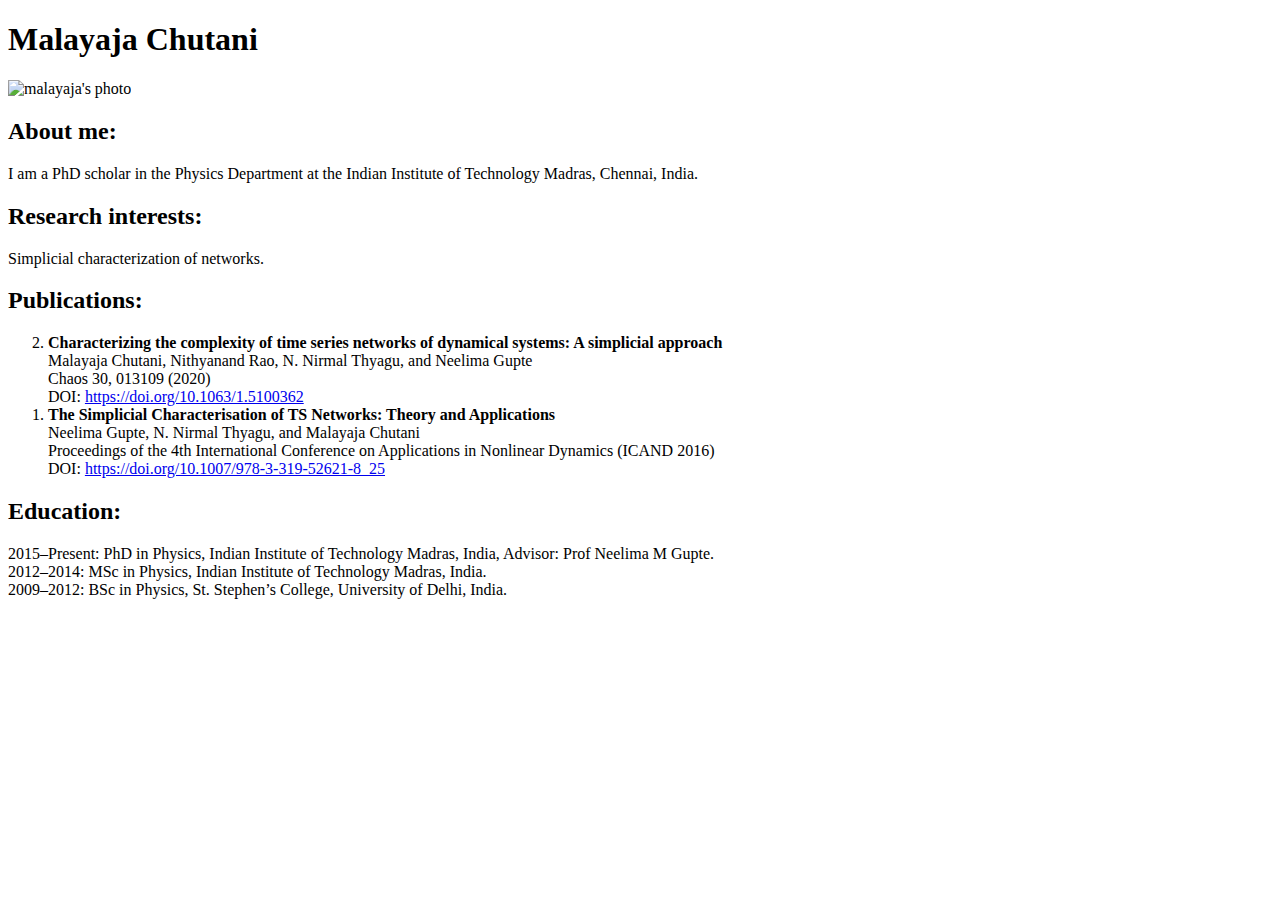
==== index.html @ 7b7f57bf "Update index.html" ====
<!DOCTYPE html>
<html lang="en">
<head>
	<meta charset="UTF-8">
	<meta name="viewport" content="width=device-widtth, initial-scale=1.0">
	<meta http-equiv="X-UA-Compatible" content="ie=edge">
	<title>Malayaja Chutani</title>
	<style>
		body {
			background-color:white;
			color:black;
			text-align:left;
		}
	</style>
	<body>
		<h1>Malayaja Chutani</h1>
		<img src="MyImages/Malayaja_byPJC_3.jpg" alt="malayaja's photo" width="200">
		
		<h2>About me:</h2>
		I am a PhD scholar in the Physics Department at the Indian Institute of Technology Madras, Chennai, India.
		
		<h2>Research interests:</h2>
		Simplicial characterization of networks.
		
		<h2>Publications:</h2>
		<ol reversed>
			<li>
				<b>Characterizing the complexity of time series networks of dynamical systems: A simplicial approach</b><br>
				Malayaja Chutani, Nithyanand Rao, N. Nirmal Thyagu, and Neelima Gupte<br>
				Chaos 30, 013109 (2020)<br>
				DOI: <a href="https://doi.org/10.1063/1.5100362" target="_blank">https://doi.org/10.1063/1.5100362</a>
			</li>
			<li>
				<b>The Simplicial Characterisation of TS Networks: Theory and Applications</b><br>
				Neelima Gupte, N. Nirmal Thyagu, and Malayaja Chutani<br>
				Proceedings of the 4th International Conference on Applications in Nonlinear Dynamics (ICAND 2016)<br>
				DOI: <a href="https://doi.org/10.1007/978-3-319-52621-8_25" target="_blank">https://doi.org/10.1007/978-3-319-52621-8_25</a>
			</li>
		</ol>
		
		<h2>Education:</h2>
		2015–Present: PhD in Physics, Indian Institute of Technology Madras, India, Advisor: Prof Neelima M Gupte.<br>
		2012–2014: MSc in Physics, Indian Institute of Technology Madras, India.<br>
		2009–2012: BSc in Physics, St. Stephen’s College, University of Delhi, India.<br>

	</body>
</html>
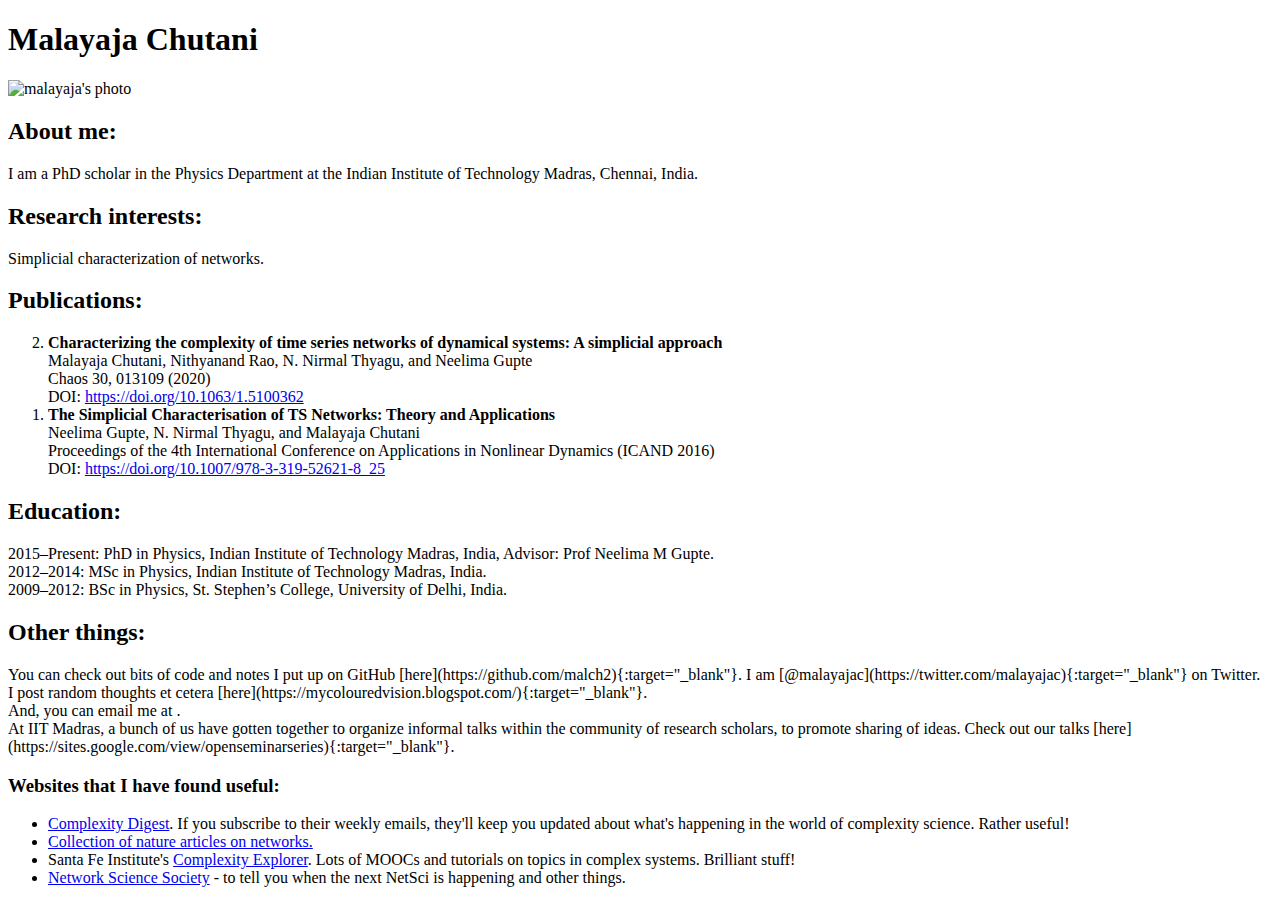
==== commit 15acb3a9: "Update index.html" ====
--- a/index.html
+++ b/index.html
@@ -42,6 +42,34 @@
 		2015–Present: PhD in Physics, Indian Institute of Technology Madras, India, Advisor: Prof Neelima M Gupte.<br>
 		2012–2014: MSc in Physics, Indian Institute of Technology Madras, India.<br>
 		2009–2012: BSc in Physics, St. Stephen’s College, University of Delhi, India.<br>
+		
+		<h2>Other things:</h2>
+		You can check out bits of code and notes I put up on GitHub [here](https://github.com/malch2){:target="_blank"}.
+
+		I am [@malayajac](https://twitter.com/malayajac){:target="_blank"} on Twitter.<br>
+		I post random thoughts et cetera [here](https://mycolouredvision.blogspot.com/){:target="_blank"}.<br>
+		And, you can email me at <malayajac2@gmail.com>.<br>
+
+		At IIT Madras, a bunch of us have gotten together to organize informal talks within the community of research scholars, to promote sharing of ideas. Check out our talks [here](https://sites.google.com/view/openseminarseries){:target="_blank"}.
+
+
+		<h3>Websites that I have found useful:</h3>
+		<ul>
+			<li>
+				<a href="https://comdig.unam.mx/" target="_blank">Complexity Digest</a>.
+				If you subscribe to their weekly emails, they'll keep you updated about what's happening in the world of complexity science. Rather useful!
+			</li>
+			<li>
+				<a href="https://www.nature.com/collections/adajhgjece" target="_blank">Collection of nature articles on networks.</a>
+			</li>
+			<li>
+				Santa Fe Institute's <a href="https://www.complexityexplorer.org/" target="_blank">Complexity Explorer</a>.
+				Lots of MOOCs and tutorials on topics in complex systems. Brilliant stuff!
+			</li>
+			<li>
+				<a href="https://netscisociety.net/home" target="_blank">Network Science Society</a> - to tell you when the next NetSci is happening and other things.
+			</li>
+		</ul>
 
 	</body>
 </html>
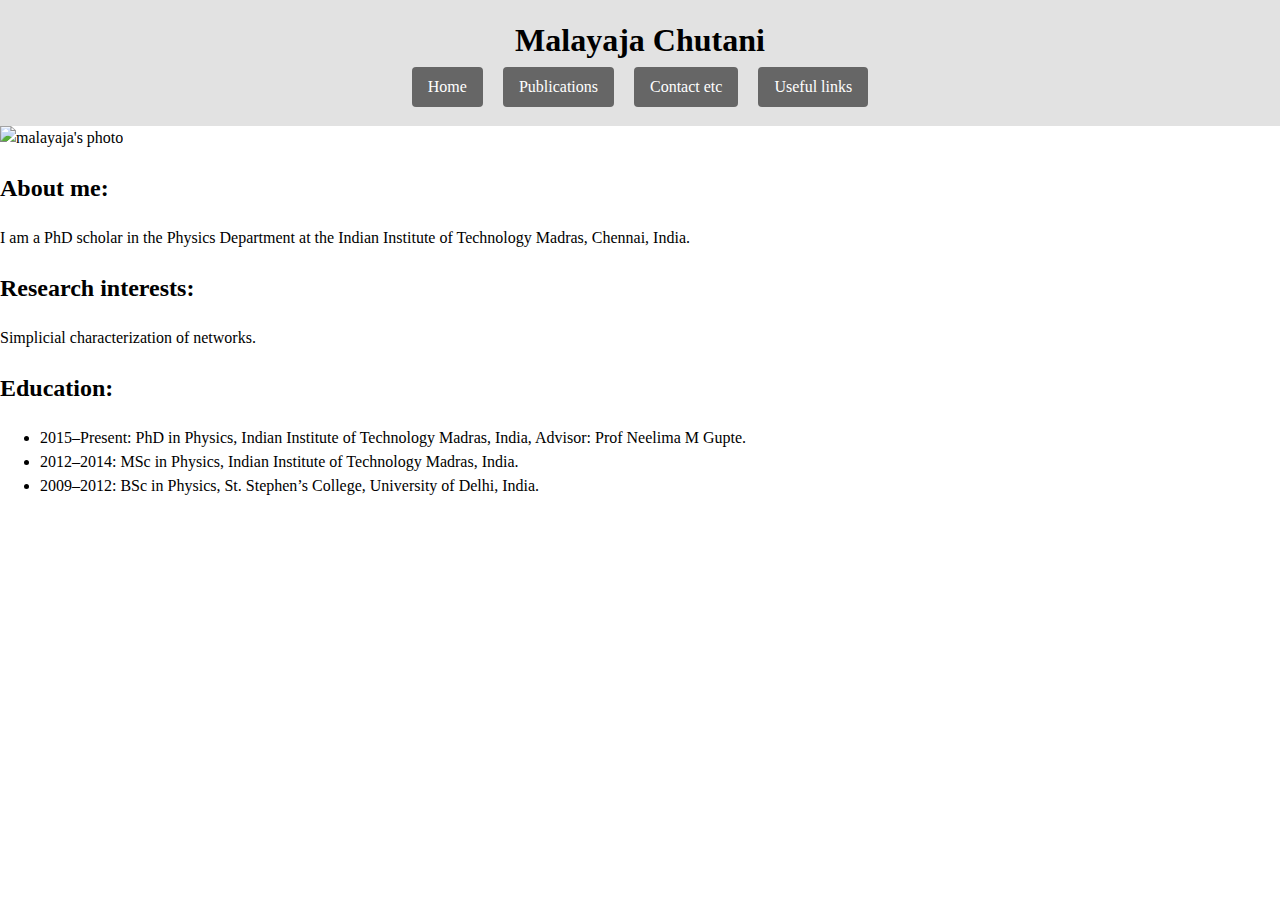
==== commit 8075ed40: "personal website bare-bones" ====
--- a/index.html
+++ b/index.html
@@ -1,75 +1,45 @@
 <!DOCTYPE html>
-<html lang="en">
+<html>
+<!-- -->
 <head>
 	<meta charset="UTF-8">
-	<meta name="viewport" content="width=device-widtth, initial-scale=1.0">
-	<meta http-equiv="X-UA-Compatible" content="ie=edge">
+	<meta name="description" content="malayaja">
+	<!--I don't know what eactly this meta name thing is.-->
 	<title>Malayaja Chutani</title>
-	<style>
-		body {
-			background-color:white;
-			color:black;
-			text-align:left;
-		}
-	</style>
-	<body>
+</head>
+<!-- -->
+<body>
+	<header>
 		<h1>Malayaja Chutani</h1>
+		<nav>
+			<ul class="nav">
+				<li><a href = "index.html">Home</a></li>
+				<li><a href = "publications.html">Publications</a></li>
+				<li><a href = "contact.html">Contact etc</a></li>
+				<li><a href = "useful_links.html">Useful links</a></li>
+			</ul>
+		</nav>
+		<link href="css/main.css" rel="stylesheet">
+	</header>
+	<!-- -->
+	<main>
 		<img src="MyImages/Malayaja_byPJC_3.jpg" alt="malayaja's photo" width="200">
 		
 		<h2>About me:</h2>
-		I am a PhD scholar in the Physics Department at the Indian Institute of Technology Madras, Chennai, India.
+		<p>I am a PhD scholar in the Physics Department at the Indian Institute of Technology Madras, Chennai, India.</p>
 		
 		<h2>Research interests:</h2>
-		Simplicial characterization of networks.
-		
-		<h2>Publications:</h2>
-		<ol reversed>
-			<li>
-				<b>Characterizing the complexity of time series networks of dynamical systems: A simplicial approach</b><br>
-				Malayaja Chutani, Nithyanand Rao, N. Nirmal Thyagu, and Neelima Gupte<br>
-				Chaos 30, 013109 (2020)<br>
-				DOI: <a href="https://doi.org/10.1063/1.5100362" target="_blank">https://doi.org/10.1063/1.5100362</a>
-			</li>
-			<li>
-				<b>The Simplicial Characterisation of TS Networks: Theory and Applications</b><br>
-				Neelima Gupte, N. Nirmal Thyagu, and Malayaja Chutani<br>
-				Proceedings of the 4th International Conference on Applications in Nonlinear Dynamics (ICAND 2016)<br>
-				DOI: <a href="https://doi.org/10.1007/978-3-319-52621-8_25" target="_blank">https://doi.org/10.1007/978-3-319-52621-8_25</a>
-			</li>
-		</ol>
+		<p>Simplicial characterization of networks.</p>
 		
 		<h2>Education:</h2>
-		2015–Present: PhD in Physics, Indian Institute of Technology Madras, India, Advisor: Prof Neelima M Gupte.<br>
-		2012–2014: MSc in Physics, Indian Institute of Technology Madras, India.<br>
-		2009–2012: BSc in Physics, St. Stephen’s College, University of Delhi, India.<br>
+		<ul>
+			<li>2015–Present: PhD in Physics, Indian Institute of Technology Madras, India, Advisor: Prof Neelima M Gupte.</li>
+			<li>2012–2014: MSc in Physics, Indian Institute of Technology Madras, India.</li>
+			<li>2009–2012: BSc in Physics, St. Stephen’s College, University of Delhi, India.</li>
+		</ul>
 		
-		<h2>Other things:</h2>
-		You can check out bits of code and notes I put up on GitHub [here](https://github.com/malch2){:target="_blank"}.
-
-		I am [@malayajac](https://twitter.com/malayajac){:target="_blank"} on Twitter.<br>
-		I post random thoughts et cetera [here](https://mycolouredvision.blogspot.com/){:target="_blank"}.<br>
-		And, you can email me at <malayajac2@gmail.com>.<br>
-
-		At IIT Madras, a bunch of us have gotten together to organize informal talks within the community of research scholars, to promote sharing of ideas. Check out our talks [here](https://sites.google.com/view/openseminarseries){:target="_blank"}.
-
-
-		<h3>Websites that I have found useful:</h3>
-		<ul>
-			<li>
-				<a href="https://comdig.unam.mx/" target="_blank">Complexity Digest</a>.
-				If you subscribe to their weekly emails, they'll keep you updated about what's happening in the world of complexity science. Rather useful!
-			</li>
-			<li>
-				<a href="https://www.nature.com/collections/adajhgjece" target="_blank">Collection of nature articles on networks.</a>
-			</li>
-			<li>
-				Santa Fe Institute's <a href="https://www.complexityexplorer.org/" target="_blank">Complexity Explorer</a>.
-				Lots of MOOCs and tutorials on topics in complex systems. Brilliant stuff!
-			</li>
-			<li>
-				<a href="https://netscisociety.net/home" target="_blank">Network Science Society</a> - to tell you when the next NetSci is happening and other things.
-			</li>
-		</ul>
-
-	</body>
-</html>
+	</main>
+	<!-- <footer>
+	</footer> -->
+</body>
+</html>--- a/css/main.css
+++ b/css/main.css
@@ -0,0 +1,36 @@
+/*https://www.youtube.com/watch?list=PLWjCJDeWfDdfJ3cSUNe_XiUWGpJj1tEAr&time_continue=59&v=OmfcLL8qGO8&feature=emb_logo*/
+html {
+	font: normal 100%/1.5 Georgia, serif;
+}
+body {
+	margin: 0;
+}
+header {
+	background-color: #e2e2e2;
+	padding: 1em 0;
+}
+h1 {
+	margin: 0;
+	text-align: center;
+}
+.nav {
+	margin: 0;
+	padding: 0;
+	list-style-type: none;
+	text-align: center;
+}
+.nav li {
+	display: inline-block;
+	padding: 0.2em 0.5em;
+}
+.nav a {
+	color: #fff;
+	display: inline-block;
+	padding: 0.5em 1em;
+	background-color: #666;
+	border-radius: 4px;
+	text-decoration: none;
+}
+.nav a:hover {
+	background-color: #000;
+}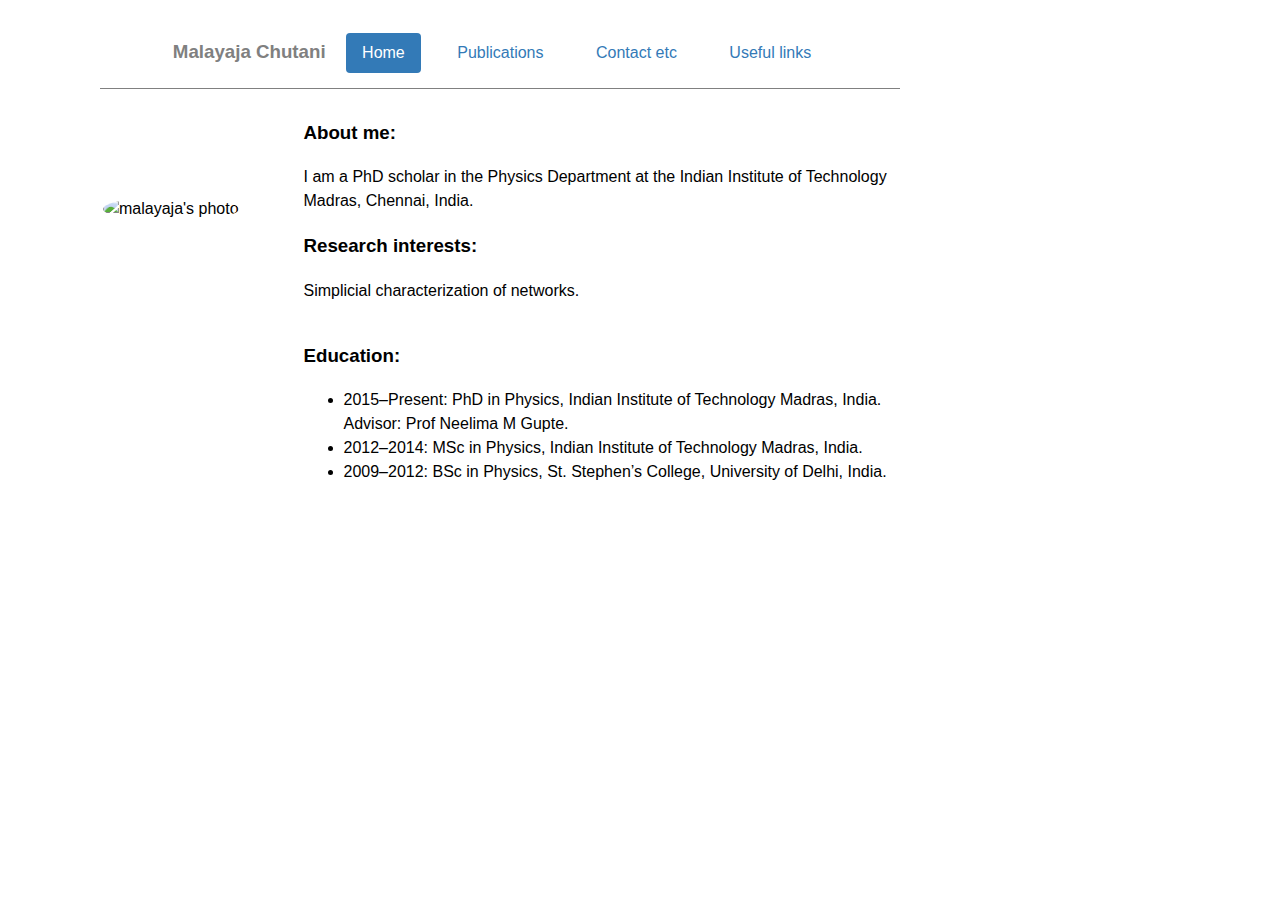
==== commit 30016605: "Update index.html" ====
--- a/index.html
+++ b/index.html
@@ -5,15 +5,15 @@
 	<meta charset="UTF-8">
 	<meta name="description" content="malayaja">
 	<!--I don't know what eactly this meta name thing is.-->
-	<title>Malayaja Chutani</title>
+	<title>Home | Malayaja Chutani</title>
 </head>
 <!-- -->
 <body>
-	<header>
-		<h1>Malayaja Chutani</h1>
+	<header class="my_header">
 		<nav>
 			<ul class="nav">
-				<li><a href = "index.html">Home</a></li>
+				<li><h3 class="header_name">Malayaja Chutani</h3></li>
+				<li><a href = "index.html" style="background-color:#337ab7; color: #fff;">Home</a></li>
 				<li><a href = "publications.html">Publications</a></li>
 				<li><a href = "contact.html">Contact etc</a></li>
 				<li><a href = "useful_links.html">Useful links</a></li>
@@ -21,25 +21,45 @@
 		</nav>
 		<link href="css/main.css" rel="stylesheet">
 	</header>
+	<hr style="height:1px; width:800px; border-width:0;color:gray;background-color:gray;margin-top:-1em;">
 	<!-- -->
 	<main>
-		<img src="MyImages/Malayaja_byPJC_3.jpg" alt="malayaja's photo" width="200">
+		<table class="center">
+			<tr>
+				<td width=25%>
+					<img style="border-radius: 50%;" src="MyImages/Malayaja_byPJC_3.jpg" alt="malayaja's photo" width="150">
+				</td>
+				<td>
+					<h3>About me:</h3>
+					<p>I am a PhD scholar in the Physics Department at the Indian Institute of Technology Madras, Chennai, India.</p>
+					<h3>Research interests:</h3>
+					<p>Simplicial characterization of networks.</p>
+				</td>
+			</tr>
+			<tr>
+				<td></td>
+				<td>
+					<h3>Education:</h3>
+					<ul>
+						<li>2015–Present: PhD in Physics, Indian Institute of Technology Madras, India.<br/>Advisor: Prof Neelima M Gupte.</li>
+						<li>2012–2014: MSc in Physics, Indian Institute of Technology Madras, India.</li>
+						<li>2009–2012: BSc in Physics, St. Stephen’s College, University of Delhi, India.</li>
+					</ul>
+					
+				</td>
+			</tr>
+		</table>
 		
-		<h2>About me:</h2>
-		<p>I am a PhD scholar in the Physics Department at the Indian Institute of Technology Madras, Chennai, India.</p>
 		
-		<h2>Research interests:</h2>
-		<p>Simplicial characterization of networks.</p>
 		
-		<h2>Education:</h2>
-		<ul>
-			<li>2015–Present: PhD in Physics, Indian Institute of Technology Madras, India, Advisor: Prof Neelima M Gupte.</li>
-			<li>2012–2014: MSc in Physics, Indian Institute of Technology Madras, India.</li>
-			<li>2009–2012: BSc in Physics, St. Stephen’s College, University of Delhi, India.</li>
-		</ul>
+		
+		
+		
+		
+		
 		
 	</main>
 	<!-- <footer>
 	</footer> -->
 </body>
-</html>+</html>
--- a/css/main.css
+++ b/css/main.css
@@ -1,36 +1,121 @@
-/*https://www.youtube.com/watch?list=PLWjCJDeWfDdfJ3cSUNe_XiUWGpJj1tEAr&time_continue=59&v=OmfcLL8qGO8&feature=emb_logo*/
 html {
-	font: normal 100%/1.5 Georgia, serif;
+	font: normal 100%/1.5 Arial, Helvetica, sans-serif;
 }
 body {
-	margin: 0;
+	margin-top: 0px;
+	margin-bottom: 0px;
+	margin-left: 100px;
+	margin-right: 100px;
+	max-width: 800px;
+/*	margin: 100px;*/
 }
 header {
-	background-color: #e2e2e2;
+	background-color: #ffffff;
 	padding: 1em 0;
 }
 h1 {
-	margin: 0;
+	margin-left: 0px;
+	text-align: left;
+	size: 1em;
+}
+
+h1.code_snippet_heading {
 	text-align: center;
+	/*background-color: #0f4c5c;*/
+
 }
+
+/*h3 {
+	margin-left: 50px;
+	text-align: center;
+}*/
+
+
+header.my_header {
+	background-color: transparent;
+}
+
+h3.header_name {
+	color: gray;
+}
+
 .nav {
+	background-color: transparent;
 	margin: 0;
 	padding: 0;
 	list-style-type: none;
 	text-align: center;
 }
+
 .nav li {
+	background-color: transparent;
 	display: inline-block;
 	padding: 0.2em 0.5em;
 }
+
 .nav a {
-	color: #fff;
+	background-color: transparent;
+	/*color: #fff;*/
+	color: #337ab7;
 	display: inline-block;
 	padding: 0.5em 1em;
-	background-color: #666;
+	/*background-color: #666;*/
 	border-radius: 4px;
 	text-decoration: none;
 }
+
 .nav a:hover {
-	background-color: #000;
-}+	color: #fff;
+	background-color: #337ab7;
+}
+
+table.center {
+	width: 800px;
+	margin-left: auto;
+	margin-right: auto;
+}
+
+section.snippet {
+	/*background-color: #e0e0eb;*/
+	padding-left: 20px;
+	padding-right: 20px;
+	padding-top: 2px;
+	padding-bottom: 2px;
+	/*border-radius: 1px;*/
+	/*box-shadow: 0px 0px 1px 1px gray;*/
+	/*padding: 15px;*/
+    /*background-color: #fff;*/
+    /*background-color: lightgray;*/
+    background-color: #faf9f9;
+    min-height: 0;
+    -webkit-box-shadow: 0px 0px 12px 1px rgba(87, 87, 87, 0.2);
+	box-shadow: 0px 0px 12px 1px rgba(87, 87, 87, 0.2);
+	/*4px	4px;*/
+}
+
+h3.notebooklink a {
+	color: #000;
+	display: inline-block;
+	text-decoration: none;
+}
+h3.notebooklink a:hover {
+	color: #fff;
+	background-color: #666;
+	display: inline-block;
+	padding-left: 0.2em;
+	padding-right: 0.2em;
+	border-radius: 4px;
+	text-decoration: none;
+}
+
+p.snippet_date {
+	margin-top: -35px;
+	font-size: small;
+	color: gray;
+	text-align: right;
+
+}
+
+/*Notes:*/
+/*Colours: https://coolors.co/*/
+/*https://www.youtube.com/watch?list=PLWjCJDeWfDdfJ3cSUNe_XiUWGpJj1tEAr&time_continue=59&v=OmfcLL8qGO8&feature=emb_logo*/
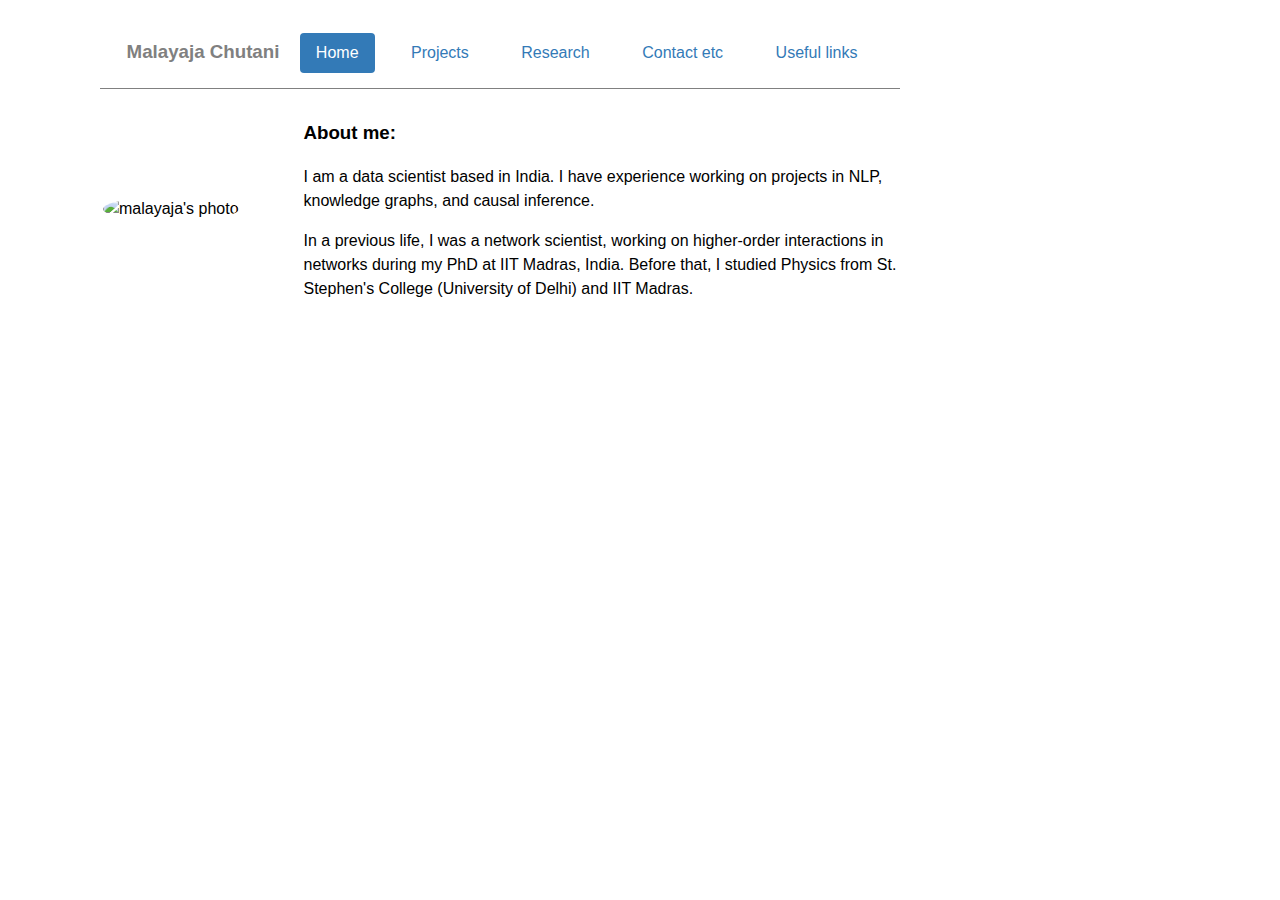
==== commit 461e0606: "update" ====
--- a/index.html
+++ b/index.html
@@ -4,7 +4,7 @@
 <head>
 	<meta charset="UTF-8">
 	<meta name="description" content="malayaja">
-	<!--I don't know what eactly this meta name thing is.-->
+	<!--I don't know what exactly this meta name thing is.-->
 	<title>Home | Malayaja Chutani</title>
 </head>
 <!-- -->
@@ -14,7 +14,8 @@
 			<ul class="nav">
 				<li><h3 class="header_name">Malayaja Chutani</h3></li>
 				<li><a href = "index.html" style="background-color:#337ab7; color: #fff;">Home</a></li>
-				<li><a href = "publications.html">Publications</a></li>
+				<li><a href = "projects.html">Projects</a></li>
+				<li><a href = "research.html">Research</a></li>
 				<li><a href = "contact.html">Contact etc</a></li>
 				<li><a href = "useful_links.html">Useful links</a></li>
 			</ul>
@@ -31,14 +32,16 @@
 				</td>
 				<td>
 					<h3>About me:</h3>
-					<p>I am a PhD scholar in the Physics Department at the Indian Institute of Technology Madras, Chennai, India.</p>
-					<h3>Research interests:</h3>
-					<p>Simplicial characterization of networks.</p>
+					<p>I am a data scientist based in India. I have experience working on projects in NLP, knowledge graphs, and causal inference.</p>
+					<p>In a previous life, I was a network scientist, working on higher-order interactions in networks during my PhD at IIT Madras, India. Before that, I studied Physics from St. Stephen's College (University of Delhi) and IIT Madras.</p>
+
+					<!-- <h3>Research interests:</h3>
+					<p>Simplicial characterization of networks.</p> -->
 				</td>
 			</tr>
 			<tr>
 				<td></td>
-				<td>
+				<!-- <td>
 					<h3>Education:</h3>
 					<ul>
 						<li>2015–Present: PhD in Physics, Indian Institute of Technology Madras, India.<br/>Advisor: Prof Neelima M Gupte.</li>
@@ -46,7 +49,7 @@
 						<li>2009–2012: BSc in Physics, St. Stephen’s College, University of Delhi, India.</li>
 					</ul>
 					
-				</td>
+				</td> -->
 			</tr>
 		</table>
 		
--- a/css/main.css
+++ b/css/main.css
@@ -7,7 +7,7 @@
 	margin-left: 100px;
 	margin-right: 100px;
 	max-width: 800px;
-/*	margin: 100px;*/
+	/*margin: 100px;*/
 }
 header {
 	background-color: #ffffff;
@@ -24,12 +24,6 @@
 	/*background-color: #0f4c5c;*/
 
 }
-
-/*h3 {
-	margin-left: 50px;
-	text-align: center;
-}*/
-
 
 header.my_header {
 	background-color: transparent;
@@ -84,13 +78,12 @@
 	/*border-radius: 1px;*/
 	/*box-shadow: 0px 0px 1px 1px gray;*/
 	/*padding: 15px;*/
-    /*background-color: #fff;*/
-    /*background-color: lightgray;*/
-    background-color: #faf9f9;
-    min-height: 0;
-    -webkit-box-shadow: 0px 0px 12px 1px rgba(87, 87, 87, 0.2);
+	/*background-color: #fff;*/
+	/*background-color: lightgray;*/
+	background-color: #faf9f9;
+	min-height: 0;
+	-webkit-box-shadow: 0px 0px 12px 1px rgba(87, 87, 87, 0.2);
 	box-shadow: 0px 0px 12px 1px rgba(87, 87, 87, 0.2);
-	/*4px	4px;*/
 }
 
 h3.notebooklink a {
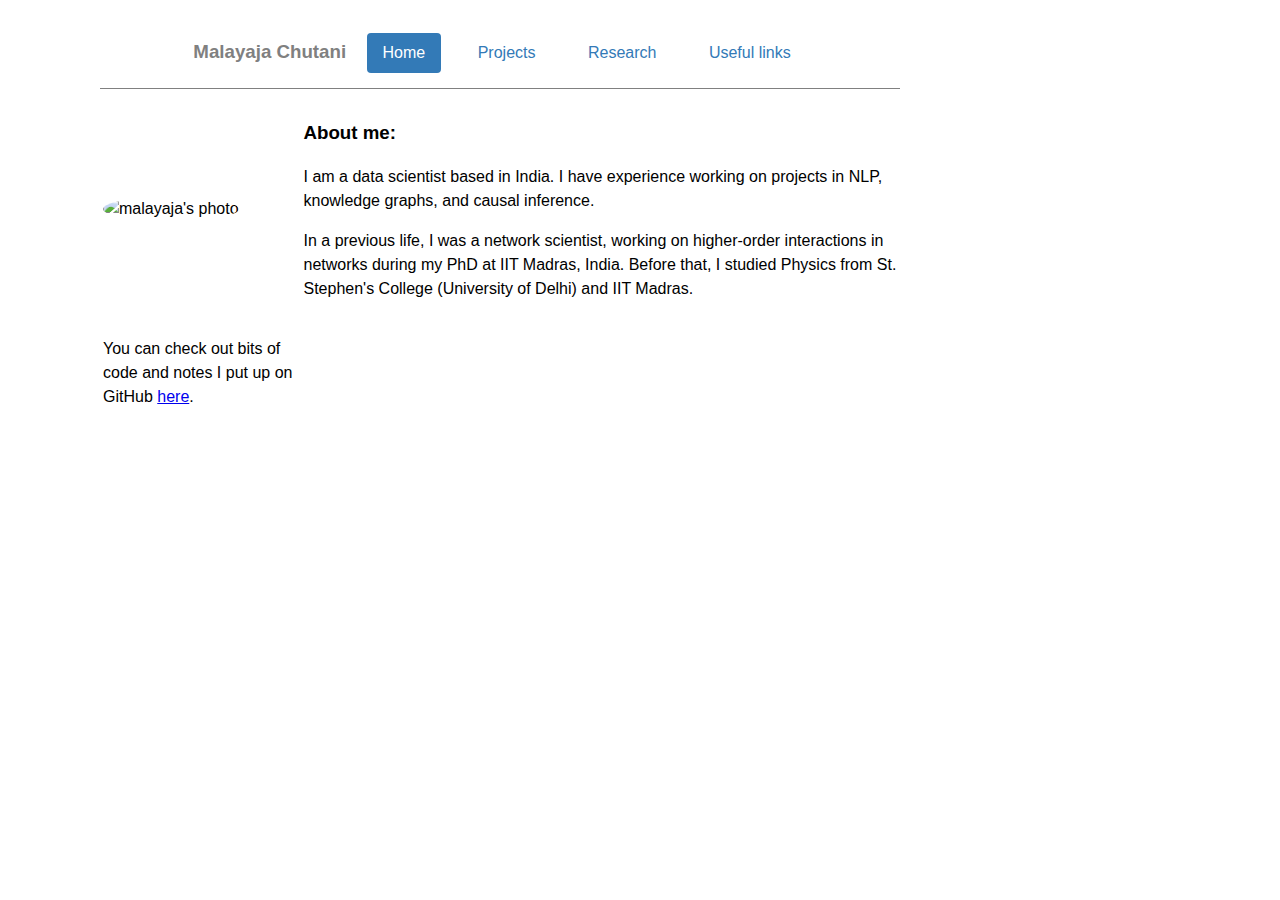
==== commit 1c777f3d: "Update index.html" ====
--- a/index.html
+++ b/index.html
@@ -16,7 +16,7 @@
 				<li><a href = "index.html" style="background-color:#337ab7; color: #fff;">Home</a></li>
 				<li><a href = "projects.html">Projects</a></li>
 				<li><a href = "research.html">Research</a></li>
-				<li><a href = "contact.html">Contact etc</a></li>
+<!-- 				<li><a href = "contact.html">Contact etc</a></li> -->
 				<li><a href = "useful_links.html">Useful links</a></li>
 			</ul>
 		</nav>
@@ -40,7 +40,18 @@
 				</td>
 			</tr>
 			<tr>
-				<td></td>
+				<td>
+					<p>You can check out bits of code and notes I put up on GitHub <a href="https://github.com/malayajac" target="_blank">here</a>.</p>
+			
+<!-- 		<p>I am <a href="https://twitter.com/malayajac" target="_blank">@malayajac</a> on Twitter.</p> -->
+			
+<!-- 		<p>I post random thoughts et cetera <a href="https://mycolouredvision.blogspot.com/" target="_blank">here</a>.</p> -->
+			
+<!-- 		<p>And, you can email me at <a href="mailto:malayajac2@gmail.com">malayajac2@gmail.com</a>.</p> -->
+
+<!-- 		<p>At IIT Madras, a bunch of us have gotten together to organize informal talks within the community of research scholars, to promote sharing of ideas. Check out our talks -->
+<!-- 		<a href="https://sites.google.com/view/openseminarseries" target="_blank">here</a>.</p> -->
+				</td>
 				<!-- <td>
 					<h3>Education:</h3>
 					<ul>
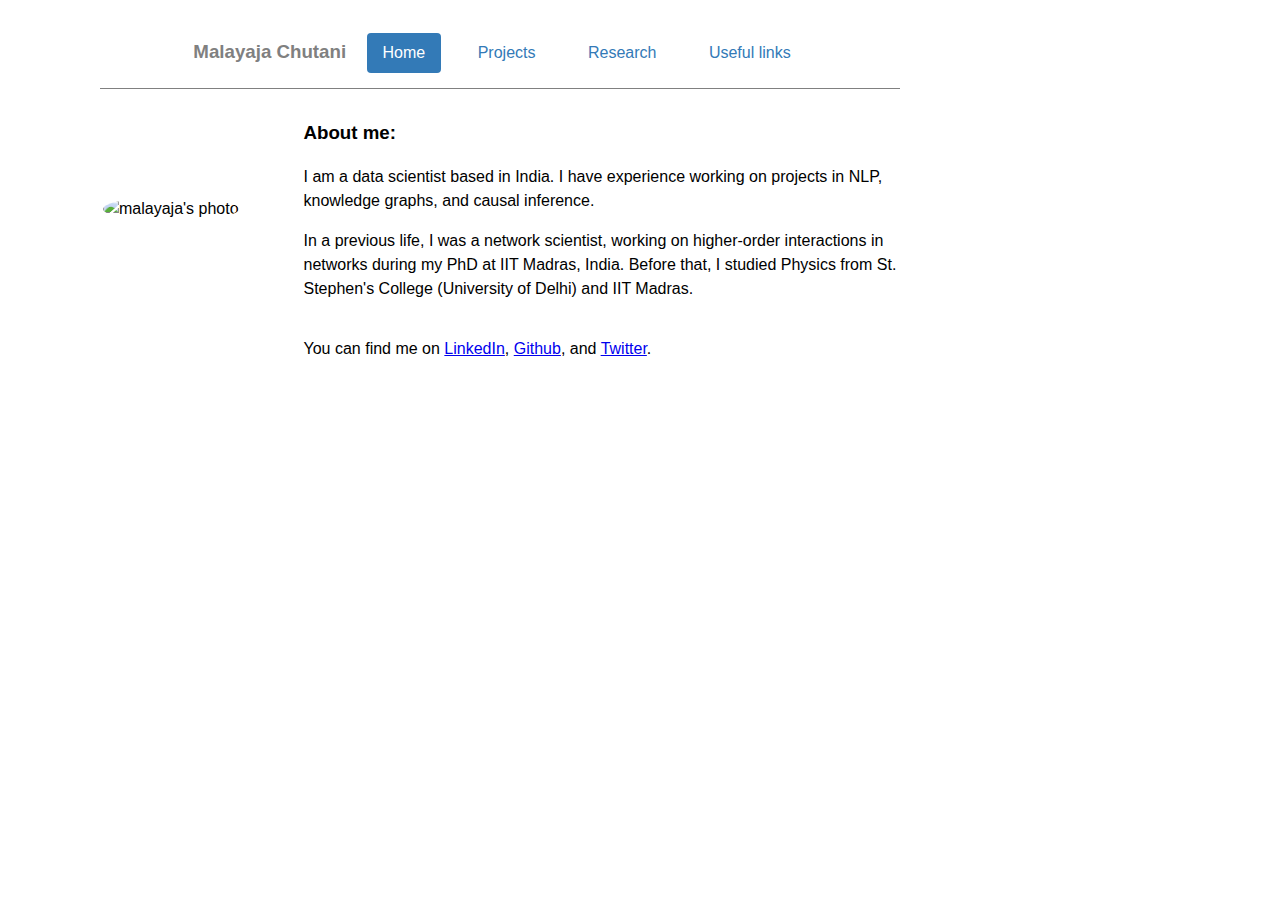
==== commit b2a16fe3: "Update index.html" ====
--- a/index.html
+++ b/index.html
@@ -40,18 +40,7 @@
 				</td>
 			</tr>
 			<tr>
-				<td>
-					<p>You can check out bits of code and notes I put up on GitHub <a href="https://github.com/malayajac" target="_blank">here</a>.</p>
-			
-<!-- 		<p>I am <a href="https://twitter.com/malayajac" target="_blank">@malayajac</a> on Twitter.</p> -->
-			
-<!-- 		<p>I post random thoughts et cetera <a href="https://mycolouredvision.blogspot.com/" target="_blank">here</a>.</p> -->
-			
-<!-- 		<p>And, you can email me at <a href="mailto:malayajac2@gmail.com">malayajac2@gmail.com</a>.</p> -->
-
-<!-- 		<p>At IIT Madras, a bunch of us have gotten together to organize informal talks within the community of research scholars, to promote sharing of ideas. Check out our talks -->
-<!-- 		<a href="https://sites.google.com/view/openseminarseries" target="_blank">here</a>.</p> -->
-				</td>
+				<td></td>
 				<!-- <td>
 					<h3>Education:</h3>
 					<ul>
@@ -61,6 +50,27 @@
 					</ul>
 					
 				</td> -->
+				<td>
+					<p>
+						You can find me on <a href="https://www.linkedin.com/in/malayajachutani/" target="_blank">LinkedIn</a>,
+						<a href="https://github.com/malayajac" target="_blank">Github</a>, and
+						<a href="https://twitter.com/malayajac" target="_blank">Twitter</a>.
+<!-- 					<p>You can find me on <a href="https://github.com/malayajac" target="_blank">GitHub</a> -->
+<!-- 					 -->
+					</p>
+<!-- 					<p>You can check out bits of code and notes I put up on GitHub <a href="https://github.com/malayajac" target="_blank">here</a>.</p>
+					<p>You can check out bits of code and notes I put up on GitHub <a href="https://github.com/malayajac" target="_blank">here</a>.</p>
+					<p>You can check out bits of code and notes I put up on GitHub <a href="https://github.com/malayajac" target="_blank">here</a>.</p>
+			
+		I am <a href="https://twitter.com/malayajac" target="_blank">@malayajac</a> on Twitter.
+			 -->
+<!-- 		<p>I post random thoughts et cetera <a href="https://mycolouredvision.blogspot.com/" target="_blank">here</a>.</p> -->
+			
+<!-- 		<p>And, you can email me at <a href="mailto:malayajac2@gmail.com">malayajac2@gmail.com</a>.</p> -->
+
+<!-- 		<p>At IIT Madras, a bunch of us have gotten together to organize informal talks within the community of research scholars, to promote sharing of ideas. Check out our talks -->
+<!-- 		<a href="https://sites.google.com/view/openseminarseries" target="_blank">here</a>.</p> -->
+				</td>
 			</tr>
 		</table>
 		
